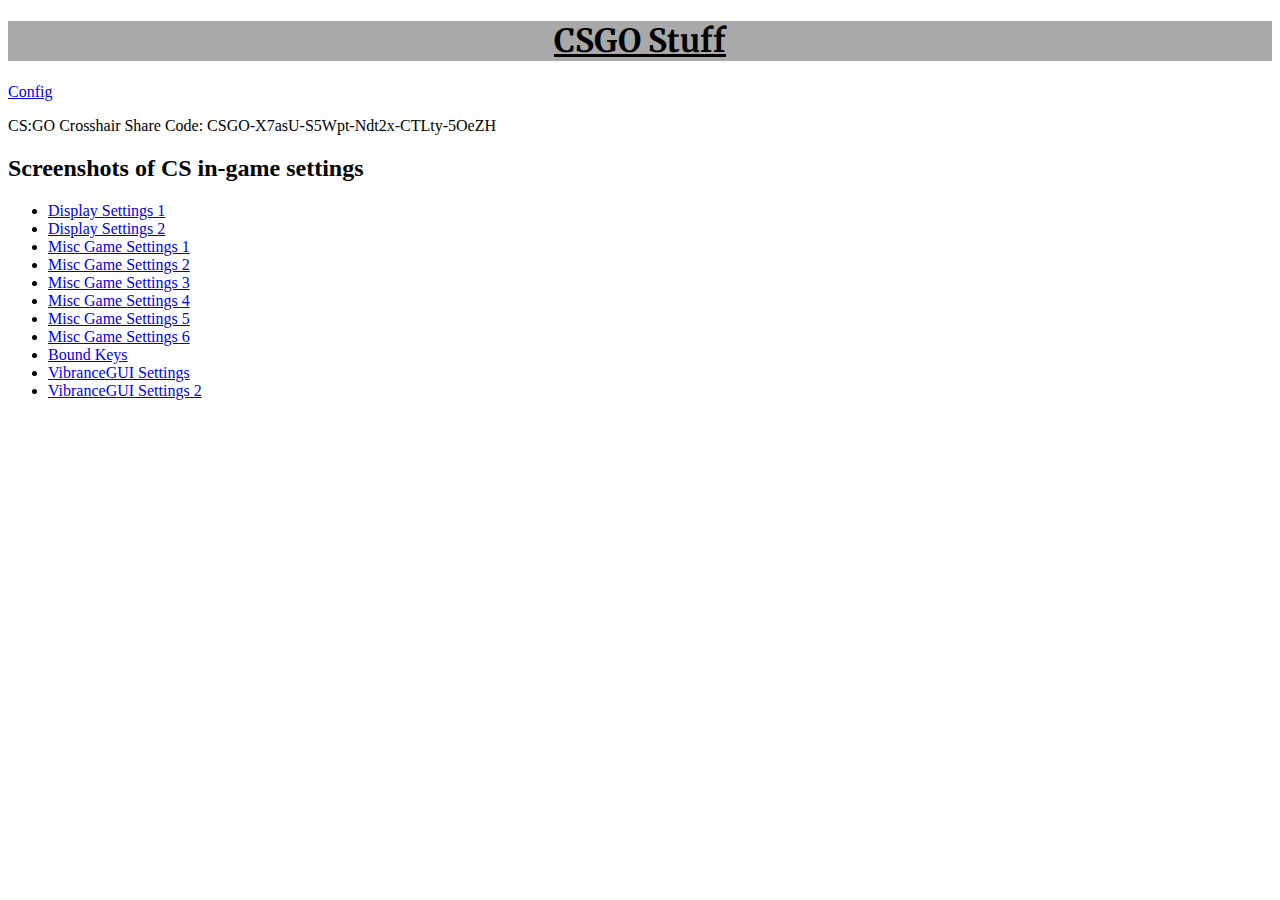
==== configs/index.html @ f9094ad0 "dope" ====
<!DOCTYPE html>

<html>
<head>
    <title>CSGO Stuff</title>
    <link rel="stylesheet" href="css.css">
    <link href='https://fonts.googleapis.com/css?family=Merriweather' rel='stylesheet'>
</head>

<body>
    <h1>CSGO Stuff</h1>
    <a href="autoexec.cfg">Config</a>
    <p>CS:GO Crosshair Share Code: CSGO-X7asU-S5Wpt-Ndt2x-CTLty-5OeZH</p>

    <h2>Screenshots of CS in-game settings</h2>
<ul>
   <li><a href="pictures/display1.png">Display Settings 1</a></li>
   <li><a href="pictures/display2.png">Display Settings 2</a></li>
   <li><a href="pictures/game1.png">Misc Game Settings 1</a></li>
   <li><a href="pictures/game2.png">Misc Game Settings 2</a></li>
   <li><a href="pictures/game3.png">Misc Game Settings 3</a></li>
   <li><a href="pictures/game4.png">Misc Game Settings 4</a></li>
   <li><a href="pictures/game5.png">Misc Game Settings 5</a></li>
   <li><a href="pictures/game6.png">Misc Game Settings 6</a></li>
   <li><a href="pictures/boundkeys.png">Bound Keys</a></li>
   <li><a href="pictures/vibrance1.png">VibranceGUI Settings</a></li>
   <li><a href="pictures/vibrance2.png">VibranceGUI Settings 2</a></li>
</ul>
</body>







</html>
---- configs/css.css ----
h1{
  text-align: center; 
  font-weight: bold;  
  text-decoration: underline;
  font-family: Merriweather;
  background-color: darkgray;
}
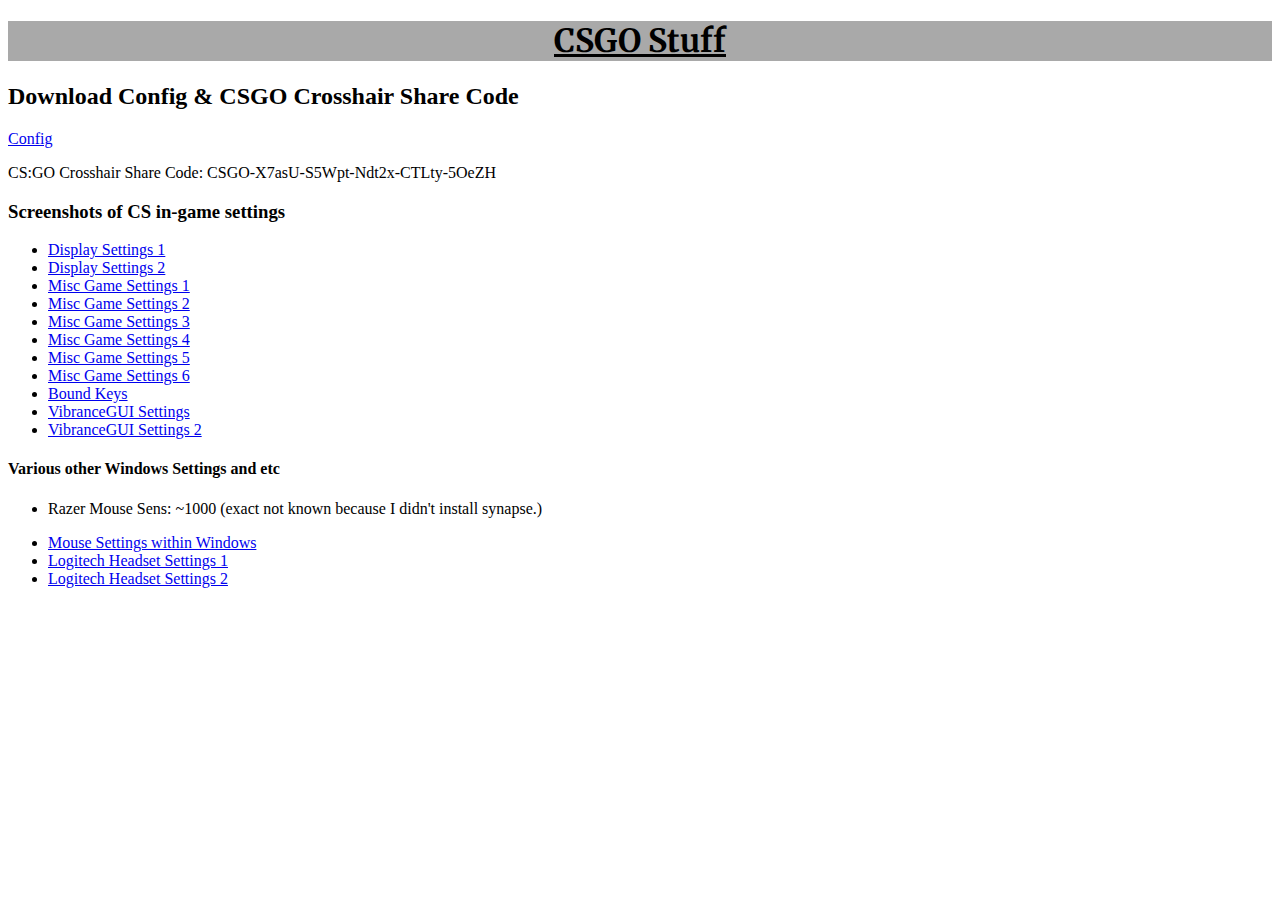
==== commit a8a2b8d7: "Added a few more files and links" ====
--- a/configs/index.html
+++ b/configs/index.html
@@ -9,10 +9,12 @@
 
 <body>
     <h1>CSGO Stuff</h1>
+
+    <h2>Download Config & CSGO Crosshair Share Code</h2>
     <a href="autoexec.cfg">Config</a>
     <p>CS:GO Crosshair Share Code: CSGO-X7asU-S5Wpt-Ndt2x-CTLty-5OeZH</p>
 
-    <h2>Screenshots of CS in-game settings</h2>
+    <h3>Screenshots of CS in-game settings</h3>
 <ul>
    <li><a href="pictures/display1.png">Display Settings 1</a></li>
    <li><a href="pictures/display2.png">Display Settings 2</a></li>
@@ -26,6 +28,14 @@
    <li><a href="pictures/vibrance1.png">VibranceGUI Settings</a></li>
    <li><a href="pictures/vibrance2.png">VibranceGUI Settings 2</a></li>
 </ul>
+
+<h4>Various other Windows Settings and etc</h4>
+<ul>
+    <li><p>Razer Mouse Sens: ~1000 (exact not known because I didn't install synapse.)</p></li>
+    <li><a href="pictures/mouse.png">Mouse Settings within Windows</a></li>
+    <li><a href="pictures/logitech1.png">Logitech Headset Settings 1</a></li>
+    <li><a href="pictures/logitech2.png">Logitech Headset Settings 2</a></li>
+</ul>
 </body>
 
 
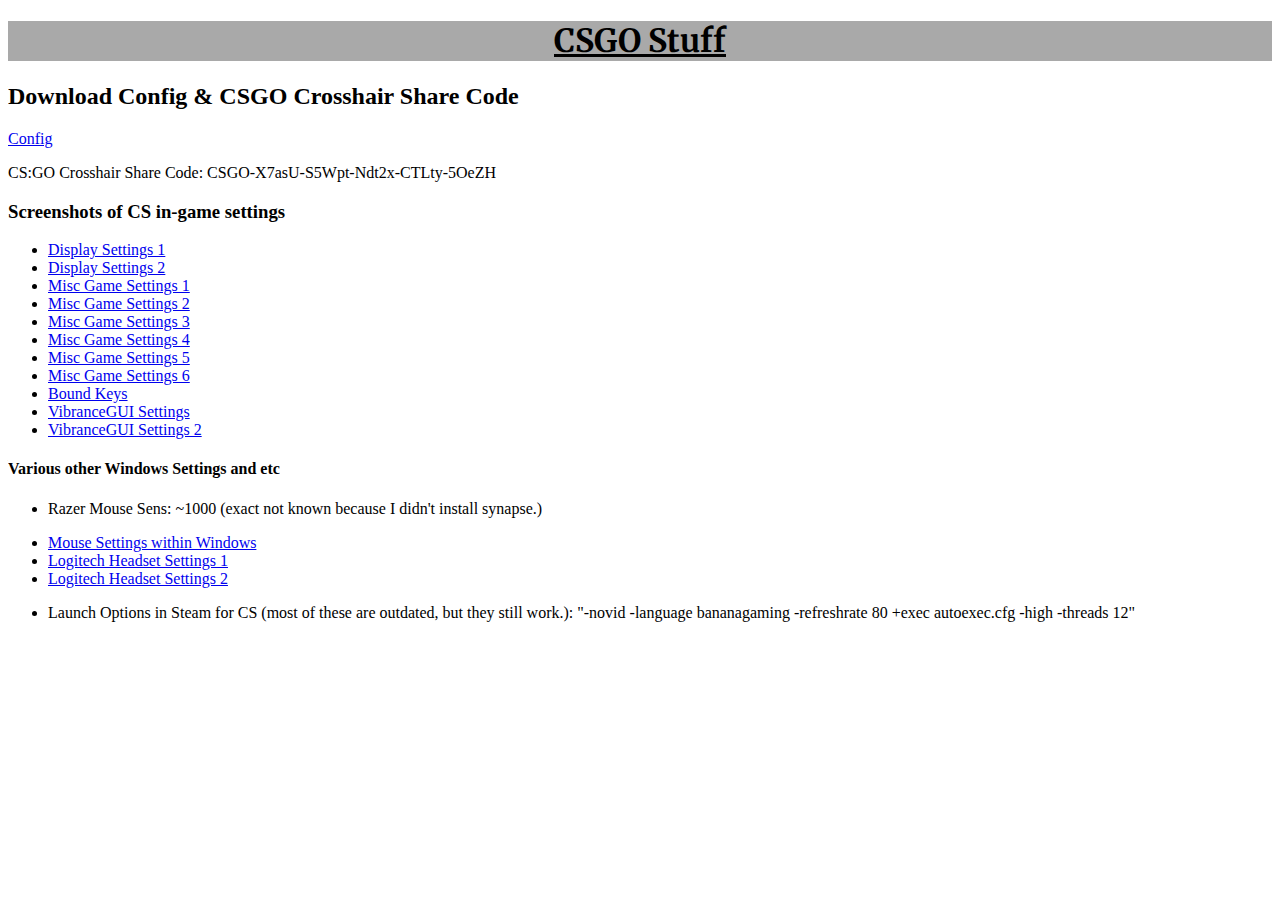
==== commit da94d2fe: "added steam launch options" ====
--- a/configs/index.html
+++ b/configs/index.html
@@ -35,6 +35,11 @@
     <li><a href="pictures/mouse.png">Mouse Settings within Windows</a></li>
     <li><a href="pictures/logitech1.png">Logitech Headset Settings 1</a></li>
     <li><a href="pictures/logitech2.png">Logitech Headset Settings 2</a></li>
+    <li>
+        <p>
+            Launch Options in Steam for CS (most of these are outdated, but they still work.): "-novid -language bananagaming -refreshrate 80 +exec autoexec.cfg -high -threads 12"
+        </p>
+    </li>
 </ul>
 </body>
 
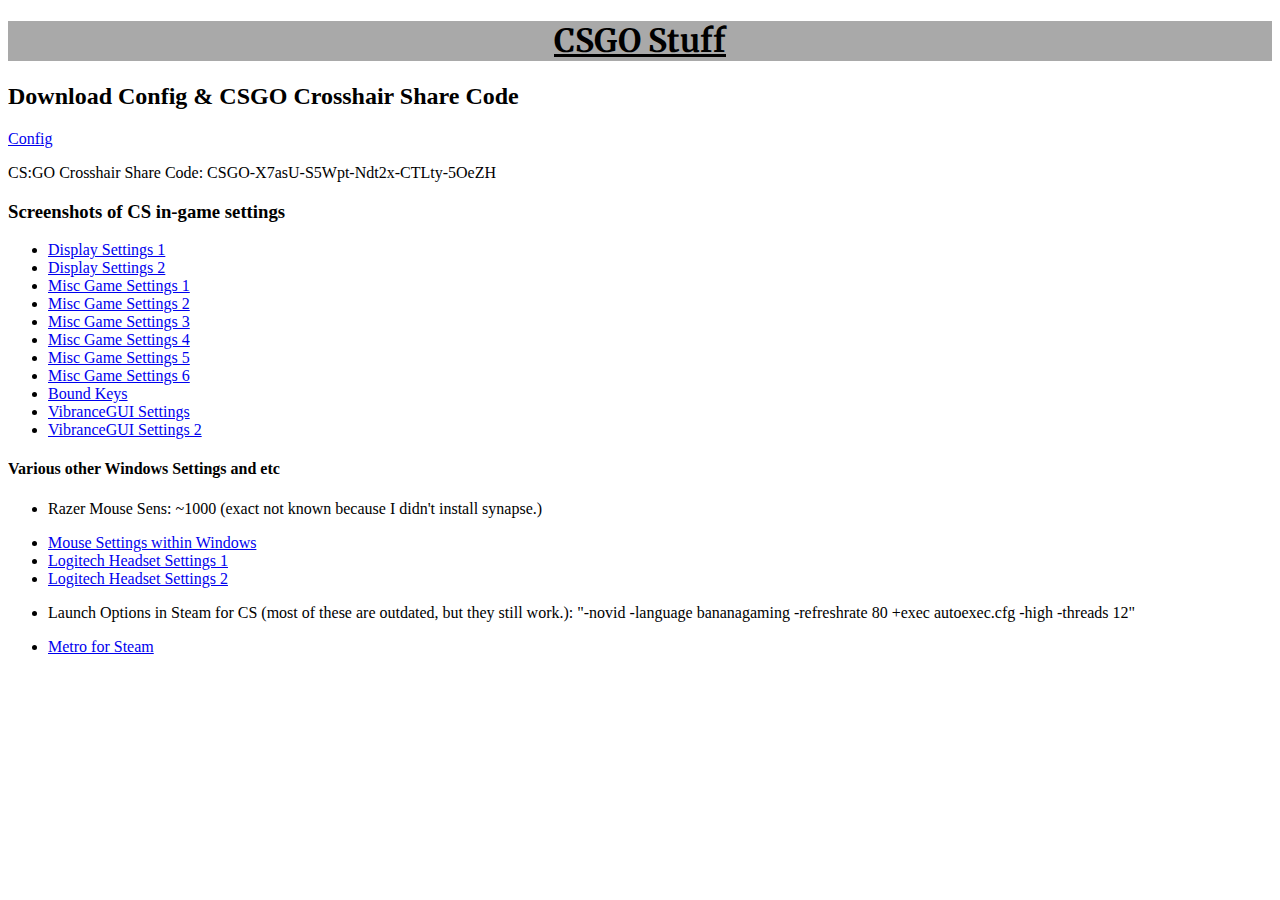
==== commit 6232e3a4: "added metro for steam" ====
--- a/configs/index.html
+++ b/configs/index.html
@@ -40,6 +40,9 @@
             Launch Options in Steam for CS (most of these are outdated, but they still work.): "-novid -language bananagaming -refreshrate 80 +exec autoexec.cfg -high -threads 12"
         </p>
     </li>
+    <li>
+        <a href="archive/Metro.7z">Metro for Steam</a>
+    </li>
 </ul>
 </body>
 
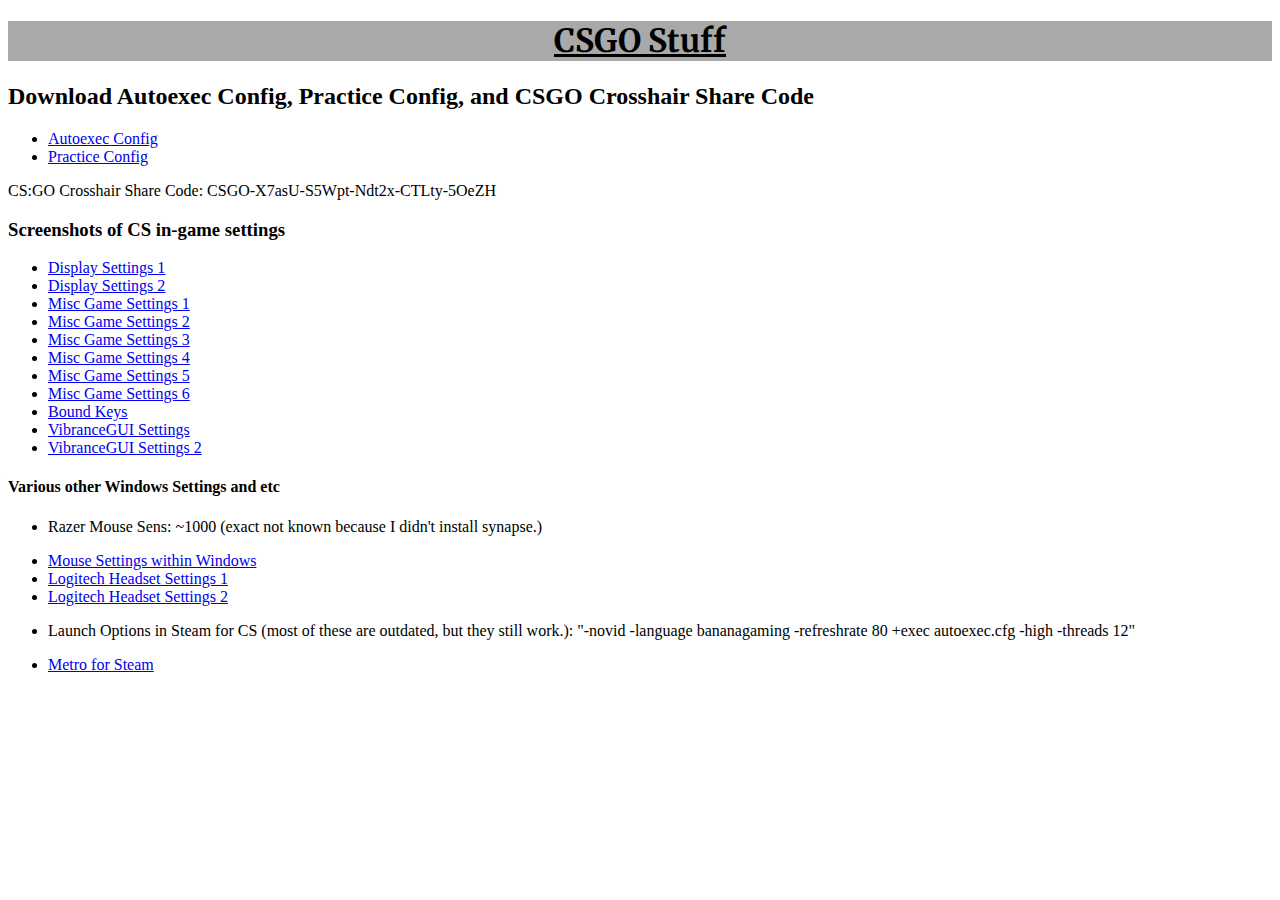
==== commit 952e0fd6: "added practice mode config" ====
--- a/configs/index.html
+++ b/configs/index.html
@@ -10,8 +10,11 @@
 <body>
     <h1>CSGO Stuff</h1>
 
-    <h2>Download Config & CSGO Crosshair Share Code</h2>
-    <a href="autoexec.cfg">Config</a>
+    <h2>Download Autoexec Config, Practice Config, and CSGO Crosshair Share Code</h2>
+    <ul>
+        <li><a href="autoexec.cfg">Autoexec Config</a></li>
+        <li><a href="practice.cfg">Practice Config</a></li>
+    </ul>
     <p>CS:GO Crosshair Share Code: CSGO-X7asU-S5Wpt-Ndt2x-CTLty-5OeZH</p>
 
     <h3>Screenshots of CS in-game settings</h3>
--- a/configs/css.css
+++ b/configs/css.css
@@ -7,3 +7,4 @@
 }
 
 
+
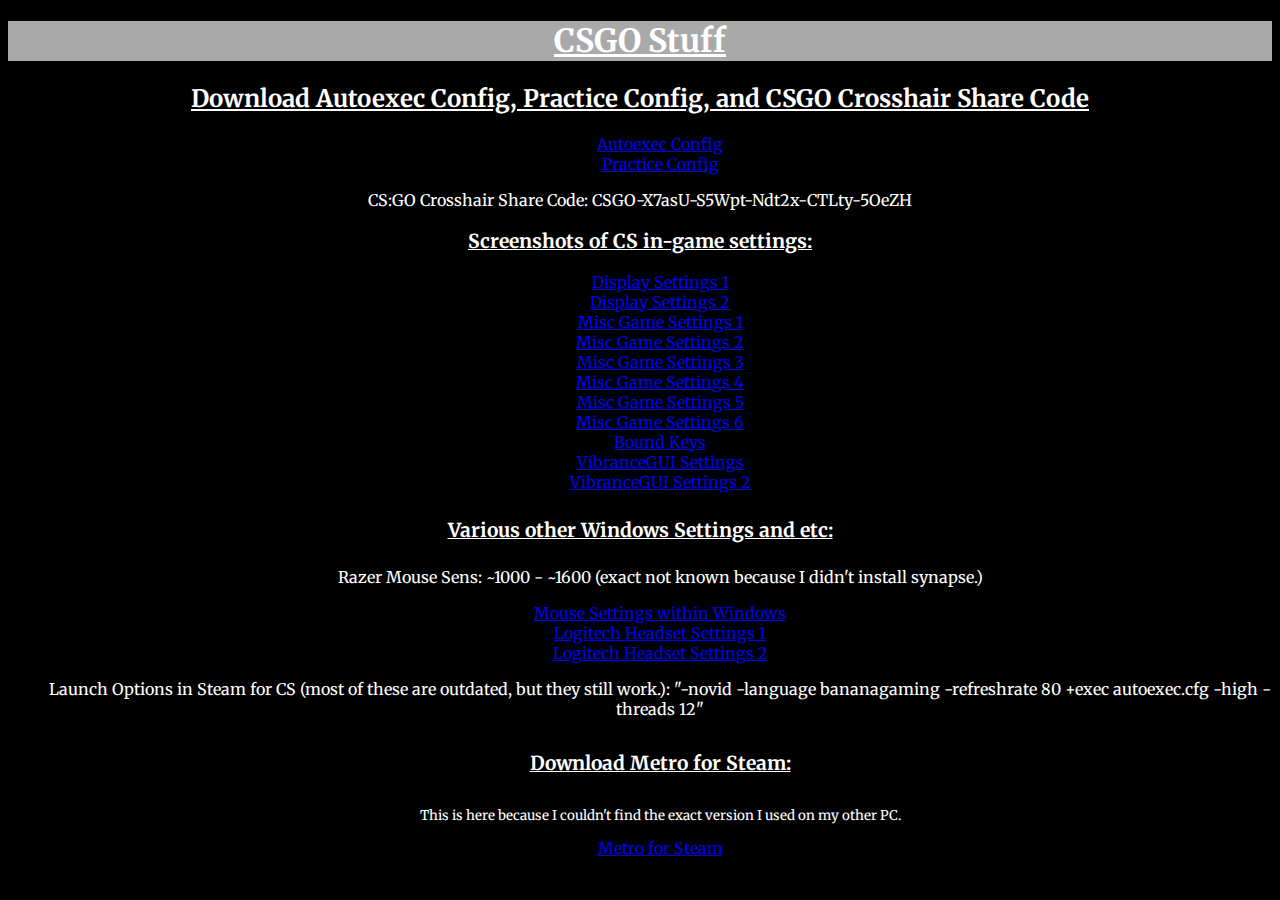
==== commit 8ee69caa: "Redesigned it a bit...." ====
--- a/configs/index.html
+++ b/configs/index.html
@@ -17,7 +17,7 @@
     </ul>
     <p>CS:GO Crosshair Share Code: CSGO-X7asU-S5Wpt-Ndt2x-CTLty-5OeZH</p>
 
-    <h3>Screenshots of CS in-game settings</h3>
+    <h3>Screenshots of CS in-game settings:</h3>
 <ul>
    <li><a href="pictures/display1.png">Display Settings 1</a></li>
    <li><a href="pictures/display2.png">Display Settings 2</a></li>
@@ -32,9 +32,9 @@
    <li><a href="pictures/vibrance2.png">VibranceGUI Settings 2</a></li>
 </ul>
 
-<h4>Various other Windows Settings and etc</h4>
+<h4>Various other Windows Settings and etc:</h4>
 <ul>
-    <li><p>Razer Mouse Sens: ~1000 (exact not known because I didn't install synapse.)</p></li>
+    <li><p>Razer Mouse Sens: ~1000 - ~1600 (exact not known because I didn't install synapse.)</p></li>
     <li><a href="pictures/mouse.png">Mouse Settings within Windows</a></li>
     <li><a href="pictures/logitech1.png">Logitech Headset Settings 1</a></li>
     <li><a href="pictures/logitech2.png">Logitech Headset Settings 2</a></li>
@@ -43,6 +43,8 @@
             Launch Options in Steam for CS (most of these are outdated, but they still work.): "-novid -language bananagaming -refreshrate 80 +exec autoexec.cfg -high -threads 12"
         </p>
     </li>
+    <h5>Download Metro for Steam:</h5>
+    <p style="font-size: smaller;">This is here because I couldn't find the exact version I used on my other PC.</p>
     <li>
         <a href="archive/Metro.7z">Metro for Steam</a>
     </li>
--- a/configs/css.css
+++ b/configs/css.css
@@ -1,3 +1,17 @@
+body{
+  color: white;
+  background-color: black;
+  font-family: Merriweather;
+  text-align: center;
+}
+
+
+ul{
+  list-style: none;
+}
+
+
+
 h1{
   text-align: center; 
   font-weight: bold;  
@@ -6,5 +20,22 @@
   background-color: darkgray;
 }
 
+h2{
+  text-decoration: underline;
+}
 
+h3{
+  text-decoration: underline;
+  font-size: larger;
+}
 
+h4{
+  text-decoration: underline;
+  font-size: larger;
+}
+
+h5{
+  text-decoration: underline;
+  font-size: larger;
+}
+
